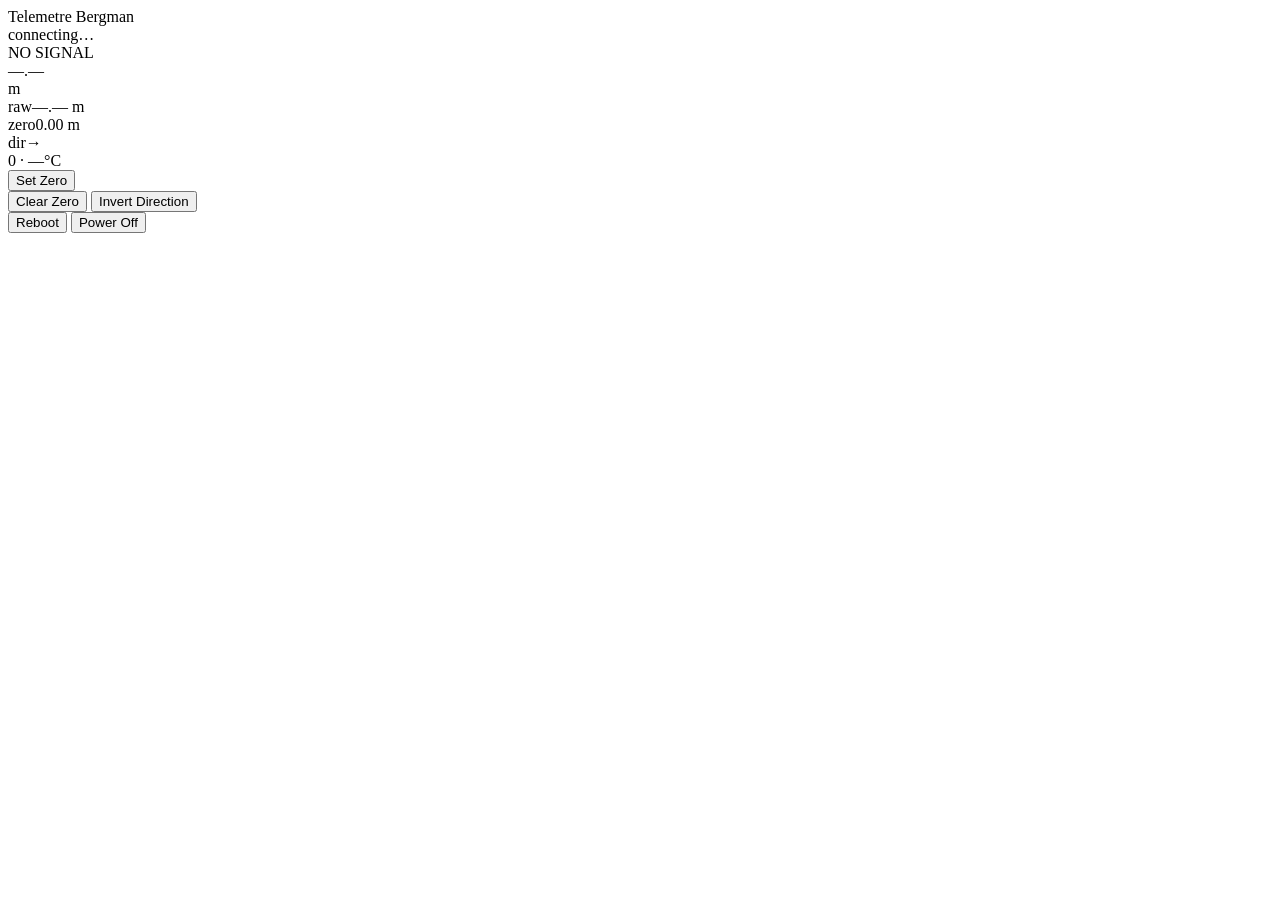
==== web/index.html @ 363d6e40 "Initial commit - Telemetre Bergman LiDAR cart-position readout Live distance from a Benewake TF02-Pr" ====
<!doctype html>
<html lang="en">
<head>
  <meta charset="utf-8" />
  <meta name="viewport" content="width=device-width, initial-scale=1, viewport-fit=cover" />
  <meta name="theme-color" content="#0b0f14" />
  <title>Telemetre Bergman</title>
  <link rel="icon" href="data:image/svg+xml,<svg xmlns='http://www.w3.org/2000/svg' viewBox='0 0 16 16'><text y='14' font-size='14'>&#128207;</text></svg>" />
  <link rel="stylesheet" href="/style.css" />
</head>
<body>
  <main class="app" data-state="init">
    <header class="topbar">
      <div class="brand">Telemetre <span>Bergman</span></div>
      <div class="status">
        <span id="conn-dot" class="dot"></span>
        <span id="conn-text" class="conn-text">connecting…</span>
      </div>
    </header>

    <section class="readout">
      <div id="banner" class="banner hidden">NO SIGNAL</div>

      <div class="position">
        <div id="position" class="position-value">—.—</div>
        <div class="unit">m</div>
      </div>

      <div class="secondary">
        <div class="chip"><label>raw</label><span id="raw">—.—</span> m</div>
        <div class="chip"><label>zero</label><span id="zero">0.00</span> m</div>
        <div class="chip"><label>dir</label><span id="dir">→</span></div>
      </div>

      <div class="signal">
        <div class="signal-bar"><div id="signal-fill" class="signal-fill"></div></div>
        <div class="signal-meta"><span id="signal-val">0</span> · <span id="temp">—°C</span></div>
      </div>
    </section>

    <section class="controls">
      <button id="btn-zero" class="btn btn-primary">Set&nbsp;Zero</button>
      <div class="row">
        <button id="btn-clear" class="btn btn-ghost">Clear&nbsp;Zero</button>
        <button id="btn-invert" class="btn btn-ghost">Invert&nbsp;Direction</button>
      </div>
    </section>

    <footer class="powerbar">
      <button id="btn-reboot" class="btn btn-warn">Reboot</button>
      <button id="btn-off" class="btn btn-danger">Power&nbsp;Off</button>
    </footer>
  </main>

  <div id="overlay" class="overlay hidden"><div class="overlay-msg" id="overlay-msg"></div></div>

  <script src="/app.js"></script>
</body>
</html>
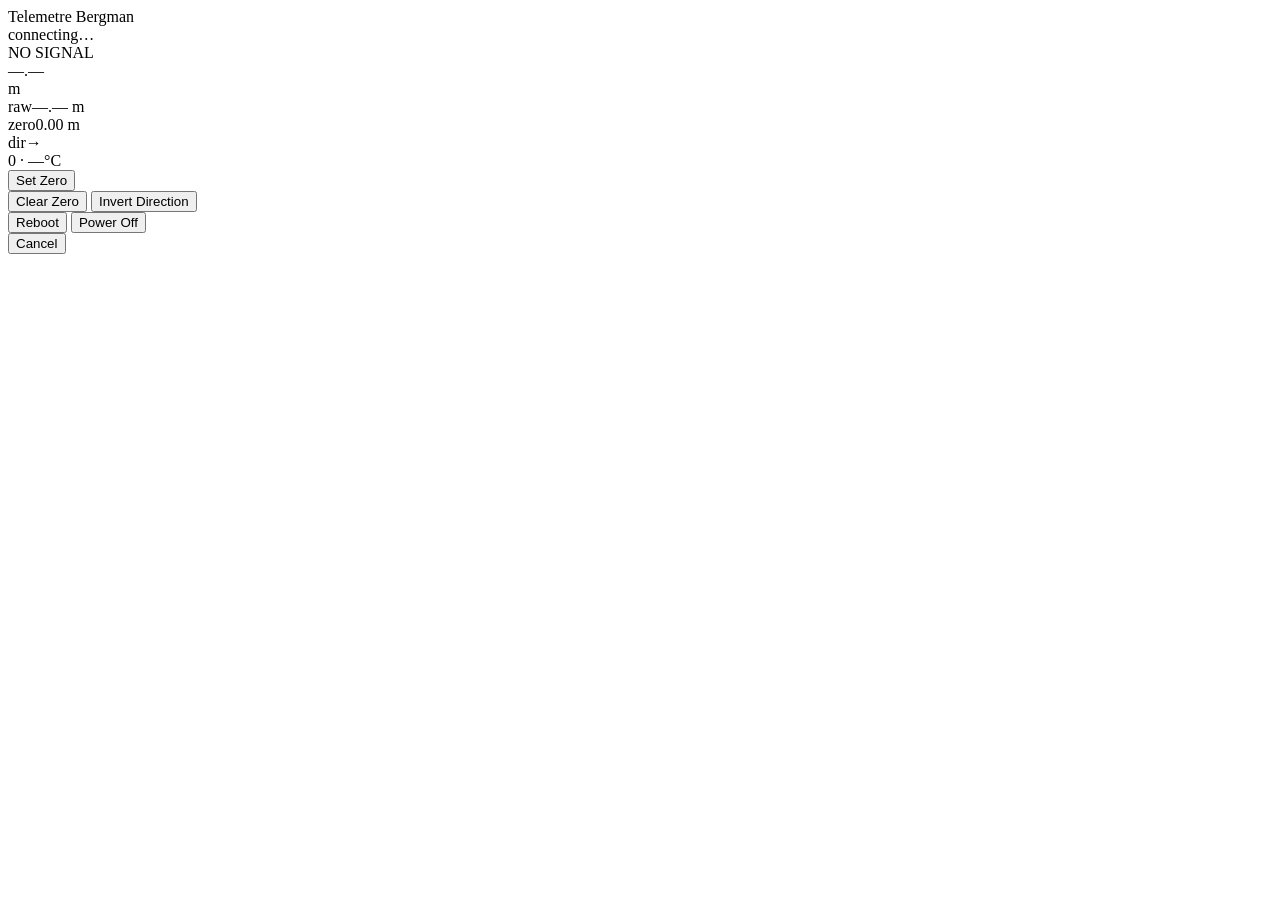
==== commit 0bf5e74d: "feat(web): 60s cancellable countdown before reboot / power-off Reboot and Power Off now confirm, the" ====
--- a/web/index.html
+++ b/web/index.html
@@ -14,12 +14,12 @@
       <div class="brand">Telemetre <span>Bergman</span></div>
       <div class="status">
         <span id="conn-dot" class="dot"></span>
-        <span id="conn-text" class="conn-text">connecting…</span>
+        <span id="conn-text" class="conn-text" data-i18n="connecting">connecting…</span>
       </div>
     </header>
 
     <section class="readout">
-      <div id="banner" class="banner hidden">NO SIGNAL</div>
+      <div id="banner" class="banner hidden" data-i18n="no_signal">NO SIGNAL</div>
 
       <div class="position">
         <div id="position" class="position-value">—.—</div>
@@ -27,9 +27,9 @@
       </div>
 
       <div class="secondary">
-        <div class="chip"><label>raw</label><span id="raw">—.—</span> m</div>
-        <div class="chip"><label>zero</label><span id="zero">0.00</span> m</div>
-        <div class="chip"><label>dir</label><span id="dir">→</span></div>
+        <div class="chip"><label data-i18n="raw">raw</label><span id="raw">—.—</span> m</div>
+        <div class="chip"><label data-i18n="zero">zero</label><span id="zero">0.00</span> m</div>
+        <div class="chip"><label data-i18n="dir">dir</label><span id="dir">→</span></div>
       </div>
 
       <div class="signal">
@@ -39,21 +39,83 @@
     </section>
 
     <section class="controls">
-      <button id="btn-zero" class="btn btn-primary">Set&nbsp;Zero</button>
+      <button id="btn-zero" class="btn btn-primary" data-i18n="set_zero">Set&nbsp;Zero</button>
       <div class="row">
-        <button id="btn-clear" class="btn btn-ghost">Clear&nbsp;Zero</button>
-        <button id="btn-invert" class="btn btn-ghost">Invert&nbsp;Direction</button>
+        <button id="btn-clear" class="btn btn-ghost" data-i18n="clear_zero">Clear&nbsp;Zero</button>
+        <button id="btn-invert" class="btn btn-ghost" data-i18n="invert">Invert&nbsp;Direction</button>
       </div>
     </section>
 
     <footer class="powerbar">
-      <button id="btn-reboot" class="btn btn-warn">Reboot</button>
-      <button id="btn-off" class="btn btn-danger">Power&nbsp;Off</button>
+      <button id="btn-reboot" class="btn btn-warn" data-i18n="reboot">Reboot</button>
+      <button id="btn-off" class="btn btn-danger" data-i18n="power_off">Power&nbsp;Off</button>
     </footer>
   </main>
 
-  <div id="overlay" class="overlay hidden"><div class="overlay-msg" id="overlay-msg"></div></div>
+  <div id="overlay" class="overlay hidden">
+    <div class="overlay-msg" id="overlay-msg"></div>
+    <button id="overlay-cancel" class="btn btn-ghost hidden" data-i18n="cancel">Cancel</button>
+  </div>
 
+  <!-- UI strings. app.js picks "fr" when the device language is French, else "en". -->
+  <script type="application/json" id="i18n">
+  {
+    "en": {
+      "connecting": "connecting…",
+      "connected": "connected",
+      "reconnecting": "reconnecting…",
+      "no_sensor": "no sensor",
+      "lost": "lost",
+      "weak": "weak / no target",
+      "sensor_offline": "SENSOR OFFLINE",
+      "no_signal": "NO SIGNAL",
+      "raw": "raw",
+      "zero": "zero",
+      "dir": "dir",
+      "set_zero": "Set Zero",
+      "clear_zero": "Clear Zero",
+      "invert": "Invert Direction",
+      "reboot": "Reboot",
+      "power_off": "Power Off",
+      "confirm_off": "Power OFF the Raspberry Pi?\n\nThe readout will go offline until someone powers it back on.",
+      "overlay_off": "Powering off…\nWait for the Pi's LED to stop blinking, then it's safe to unplug.",
+      "confirm_reboot": "Reboot the Raspberry Pi?\n\nThe readout drops for ~30 s, then reconnects on its own.",
+      "overlay_reboot": "Rebooting…\nThis page will reconnect automatically.",
+      "off_failed": "⚠ Power-off failed — the Pi is still running.",
+      "reboot_failed": "⚠ Reboot failed — the Pi is still running.",
+      "cancel": "Cancel",
+      "countdown_reboot": "Rebooting in {n} s\nTap Cancel to stop.",
+      "countdown_off": "Powering off in {n} s\nTap Cancel to stop."
+    },
+    "fr": {
+      "connecting": "connexion…",
+      "connected": "connecté",
+      "reconnecting": "reconnexion…",
+      "no_sensor": "aucun capteur",
+      "lost": "perdu",
+      "weak": "faible / pas de cible",
+      "sensor_offline": "CAPTEUR HORS LIGNE",
+      "no_signal": "AUCUN SIGNAL",
+      "raw": "brut",
+      "zero": "zéro",
+      "dir": "sens",
+      "set_zero": "Mise à zéro",
+      "clear_zero": "Effacer le zéro",
+      "invert": "Inverser le sens",
+      "reboot": "Redémarrer",
+      "power_off": "Éteindre",
+      "confirm_off": "Éteindre le Raspberry Pi ?\n\nL'affichage sera hors ligne jusqu'à ce que quelqu'un le rallume.",
+      "overlay_off": "Extinction…\nAttendez que la LED du Pi cesse de clignoter avant de débrancher.",
+      "confirm_reboot": "Redémarrer le Raspberry Pi ?\n\nL'affichage se coupe ~30 s, puis se reconnecte tout seul.",
+      "overlay_reboot": "Redémarrage…\nCette page se reconnectera automatiquement.",
+      "off_failed": "⚠ Échec de l'extinction — le Pi fonctionne toujours.",
+      "reboot_failed": "⚠ Échec du redémarrage — le Pi fonctionne toujours.",
+      "cancel": "Annuler",
+      "countdown_reboot": "Redémarrage dans {n} s\nToucher Annuler pour arrêter.",
+      "countdown_off": "Extinction dans {n} s\nToucher Annuler pour arrêter."
+    }
+  }
+  </script>
   <script src="/app.js"></script>
 </body>
 </html>
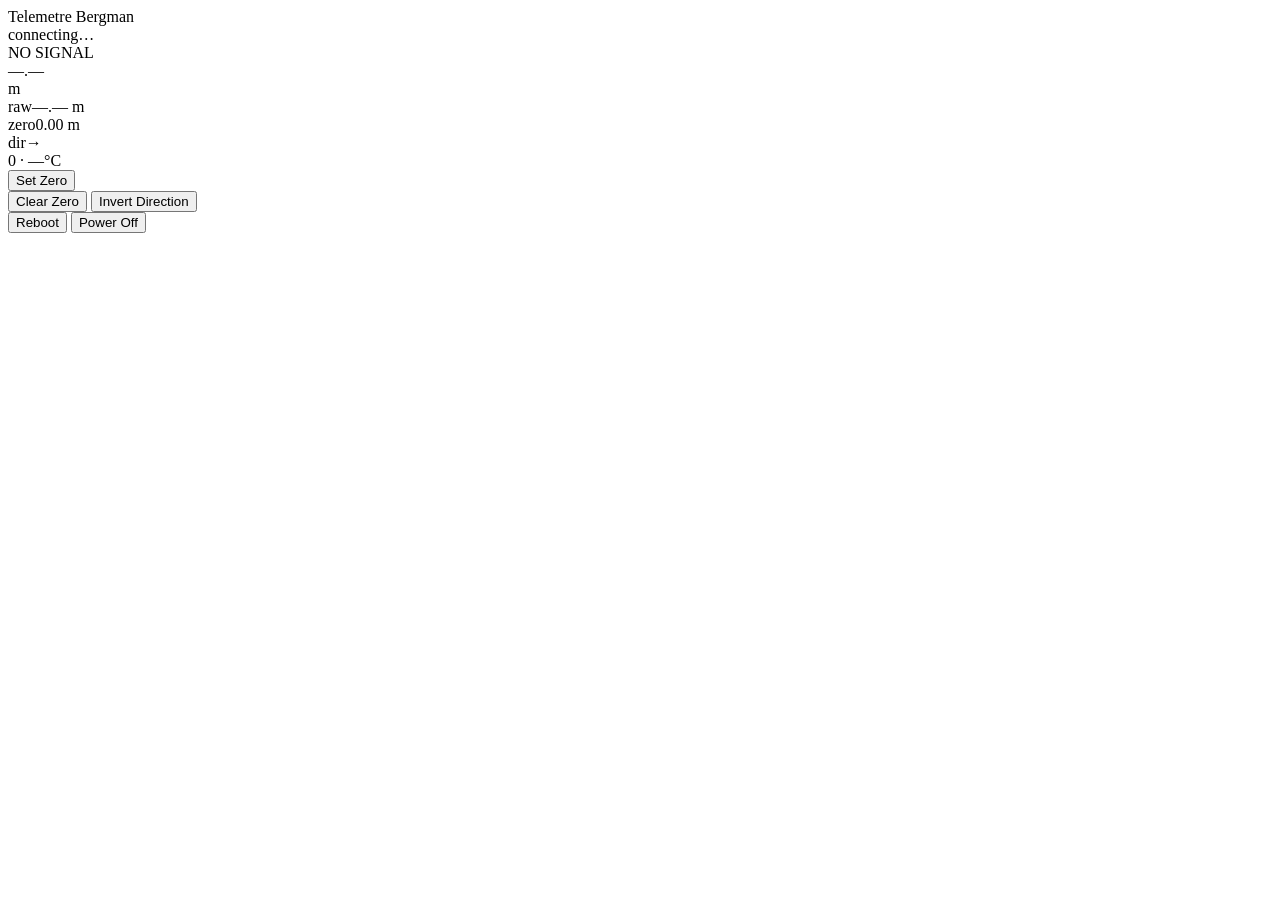
==== commit 80b9cbd6: "perf(power): reboot/power-off in ~3s, not 90s; drop the countdown The web Reboot / Power-Off took ~9" ====
--- a/web/index.html
+++ b/web/index.html
@@ -52,10 +52,7 @@
     </footer>
   </main>
 
-  <div id="overlay" class="overlay hidden">
-    <div class="overlay-msg" id="overlay-msg"></div>
-    <button id="overlay-cancel" class="btn btn-ghost hidden" data-i18n="cancel">Cancel</button>
-  </div>
+  <div id="overlay" class="overlay hidden"><div class="overlay-msg" id="overlay-msg"></div></div>
 
   <!-- UI strings. app.js picks "fr" when the device language is French, else "en". -->
   <script type="application/json" id="i18n">
@@ -82,10 +79,7 @@
       "confirm_reboot": "Reboot the Raspberry Pi?\n\nThe readout drops for ~30 s, then reconnects on its own.",
       "overlay_reboot": "Rebooting…\nThis page will reconnect automatically.",
       "off_failed": "⚠ Power-off failed — the Pi is still running.",
-      "reboot_failed": "⚠ Reboot failed — the Pi is still running.",
-      "cancel": "Cancel",
-      "countdown_reboot": "Rebooting in {n} s\nTap Cancel to stop.",
-      "countdown_off": "Powering off in {n} s\nTap Cancel to stop."
+      "reboot_failed": "⚠ Reboot failed — the Pi is still running."
     },
     "fr": {
       "connecting": "connexion…",
@@ -109,10 +103,7 @@
       "confirm_reboot": "Redémarrer le Raspberry Pi ?\n\nL'affichage se coupe ~30 s, puis se reconnecte tout seul.",
       "overlay_reboot": "Redémarrage…\nCette page se reconnectera automatiquement.",
       "off_failed": "⚠ Échec de l'extinction — le Pi fonctionne toujours.",
-      "reboot_failed": "⚠ Échec du redémarrage — le Pi fonctionne toujours.",
-      "cancel": "Annuler",
-      "countdown_reboot": "Redémarrage dans {n} s\nToucher Annuler pour arrêter.",
-      "countdown_off": "Extinction dans {n} s\nToucher Annuler pour arrêter."
+      "reboot_failed": "⚠ Échec du redémarrage — le Pi fonctionne toujours."
     }
   }
   </script>
